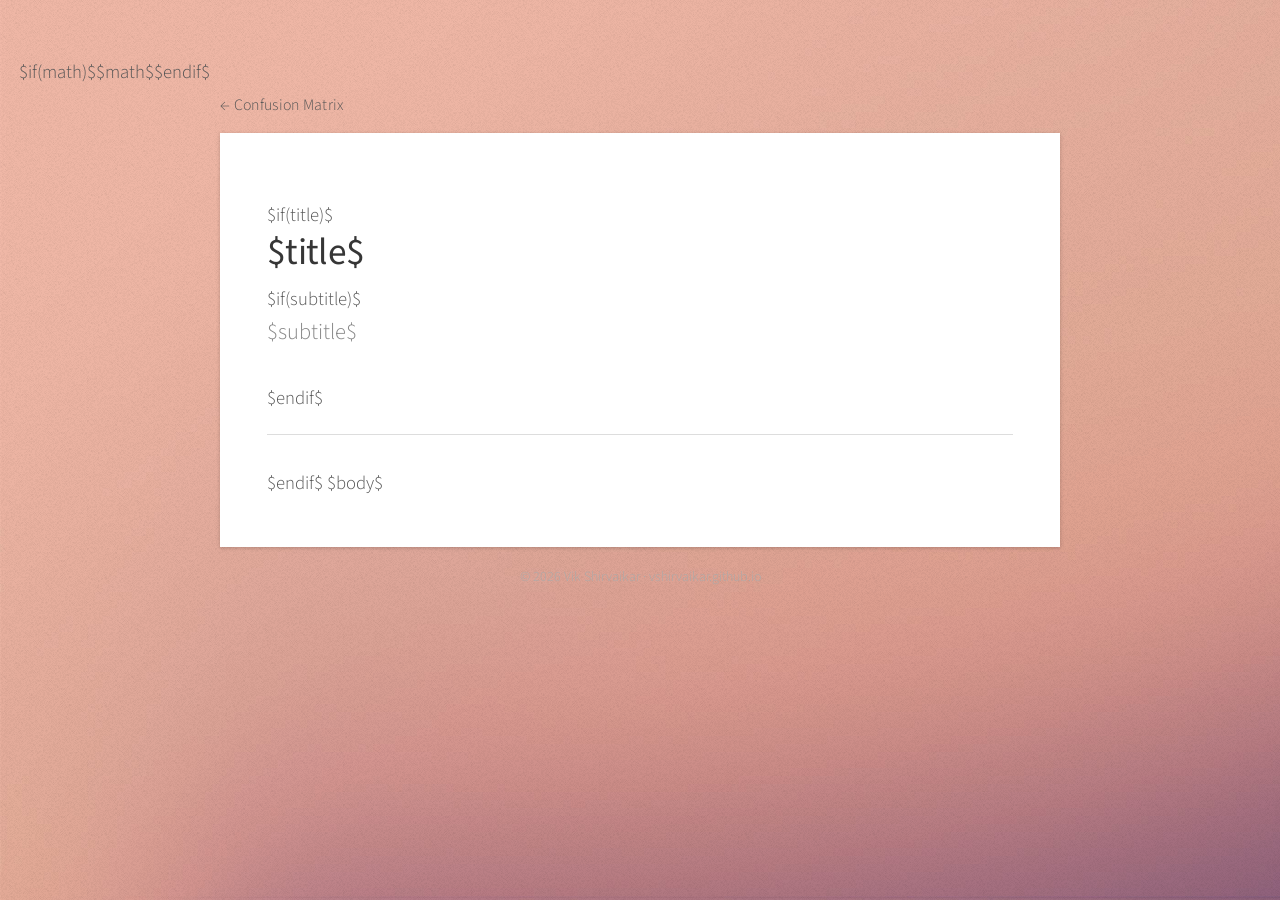
==== blog/blog-template.html @ 17a67503 "Add formatting template" ====
<!DOCTYPE html>
<html lang="en">
<head>
  <meta charset="utf-8" />
  <meta name="viewport" content="width=device-width, initial-scale=1, user-scalable=no" />
  <title>$if(title)$$title$ | Confusion Matrix$else$Confusion Matrix$endif$</title>
  <link rel="stylesheet" href="https://fonts.googleapis.com/css?family=Source+Sans+Pro:300,400,300italic,400italic" />
  $if(math)$$math$$endif$
  <style>
    *, *::before, *::after { box-sizing: border-box; margin: 0; padding: 0; }

    html, body {
      font-family: 'Source Sans Pro', sans-serif;
      font-weight: 300;
      font-size: 15pt;
      line-height: 1.75em;
      color: #555555;
    }
    @media screen and (max-width: 1280px) { html, body { font-size: 14pt; } }
    @media screen and (max-width: 736px)  { html, body { font-size: 12pt; } }

    strong, b { font-weight: 400; color: #363636; }

    h1, h2, h3, h4, h5, h6 {
      font-weight: 400;
      color: #363636;
      letter-spacing: -0.015em;
      margin: 1.5em 0 0.5em 0;
    }
    h1 { font-size: 2.4em; }
    h2 { font-size: 1.8em; }
    h3, h4, h5, h6 { font-size: 1.25em; }
    @media screen and (max-width: 736px) {
      h1 { font-size: 1.75em; }
      h2 { font-size: 1.375em; }
      h3, h4, h5, h6 { font-size: 1em; }
    }

    p, ul, ol, dl, table, blockquote { margin-bottom: 1.5em; }

    a { color: #555555; text-decoration: underline; }
    a:hover { color: #222222; }

    em, i { font-style: italic; }

    ul { list-style: disc; padding-left: 1.5em; }
    ul li { padding-left: 0.5em; margin-bottom: 0.25em; }
    ol { list-style: decimal; padding-left: 1.75em; }

    hr { border: 0; border-top: solid 1px #dddddd; margin: 2em 0; }

    blockquote {
      border-left: solid 0.5em #dddddd;
      padding: 1em 0 1em 2em;
      font-style: italic;
    }

    code, pre {
      font-family: 'Courier New', Courier, monospace;
      font-size: 0.875em;
      background: #f4f4f4;
      padding: 0.1em 0.3em;
    }
    pre { padding: 1em; overflow-x: auto; }
    pre code { background: none; padding: 0; }

    img { max-width: 100%; height: auto; display: block; }
    .post-figure {
      display: block;
      width: 100%;
      max-width: 100%;
      height: auto;
      margin: 0.5rem auto;
    }

    table {
      width: 100%;
      border-collapse: collapse;
      margin: 0 auto 2.25rem auto !important;
    }
    th, td {
      padding: 0.35rem 0.5rem;
      text-align: left;
      vertical-align: top;
    }
    thead th {
      font-weight: 400;
      color: #363636;
      border-bottom: 2px solid #bdbdbd;
    }
    tbody td {
      border-bottom: 1px solid #c8c8c8;
    }
    tbody tr:last-child td {
      border-bottom: 0;
    }
    td[colspan="5"] {
      font-weight: 600;
    }

    /* Page layout */
    body {
      background-color: #d8b79d;
      background-image: url("../../assets/css/images/overlay.png"), url("../../assets/css/images/bg.jpg");
      background-repeat: repeat, no-repeat;
      background-size: auto, 100% 100%;
      background-attachment: fixed;
      min-height: 100vh;
      padding: 3em 1em;
    }

    .page-wrapper {
      width: 45em;
      max-width: 100%;
      margin: 0 auto;
    }

    /* Back nav */
    .site-header {
      margin-bottom: 0.75em;
      font-size: 0.85em;
    }
    .site-header a {
      color: #555555;
      text-decoration: none;
      letter-spacing: 0.02em;
    }
    .site-header a:hover { color: #222222; text-decoration: underline; }

    /* White article panel matching Astral #main .panel */
    .post-panel {
      background: #ffffff;
      box-shadow: 0px 1px 4px rgba(0, 0, 0, 0.2);
      padding: 3.5em 2.5em 2.5em 2.5em;
    }
    @media screen and (max-width: 736px) {
      .post-panel { padding: 2em 1.5em 1.5em 1.5em; }
    }

    /* Title block */
    .post-title {
      border-bottom: solid 1px #dddddd;
      padding-bottom: 1em;
      margin-bottom: 1.75em;
    }
    .post-title h1 {
      margin: 0 0 0.2em 0;
      font-size: 2em;
      line-height: 1.2em;
    }
    .post-title .subtitle {
      color: #888888;
      font-size: 1.2em;
      font-weight: 300;
    }

    /* Footer */
    .site-footer {
      margin-top: 1em;
      text-align: center;
      font-size: 0.75em;
      color: #aaaaaa;
    }
    .site-footer a { color: #aaaaaa; text-decoration: none; }
    .site-footer a:hover { color: #777777; }
  </style>
</head>
<body>
  <div class="page-wrapper">

    <header class="site-header">
      <a href="../../index.html#blog">← Confusion Matrix</a>
    </header>

    <article class="post-panel">
      $if(title)$
      <div class="post-title">
        <h1>$title$</h1>
        $if(subtitle)$<p class="subtitle">$subtitle$</p>$endif$
      </div>
      $endif$

      $body$
    </article>

    <footer class="site-footer">
      <p>&copy; 2026 Vik Shirvaikar &middot; <a href="../../index.html">vshirvaikar.github.io</a></p>
    </footer>

  </div>
</body>
</html>
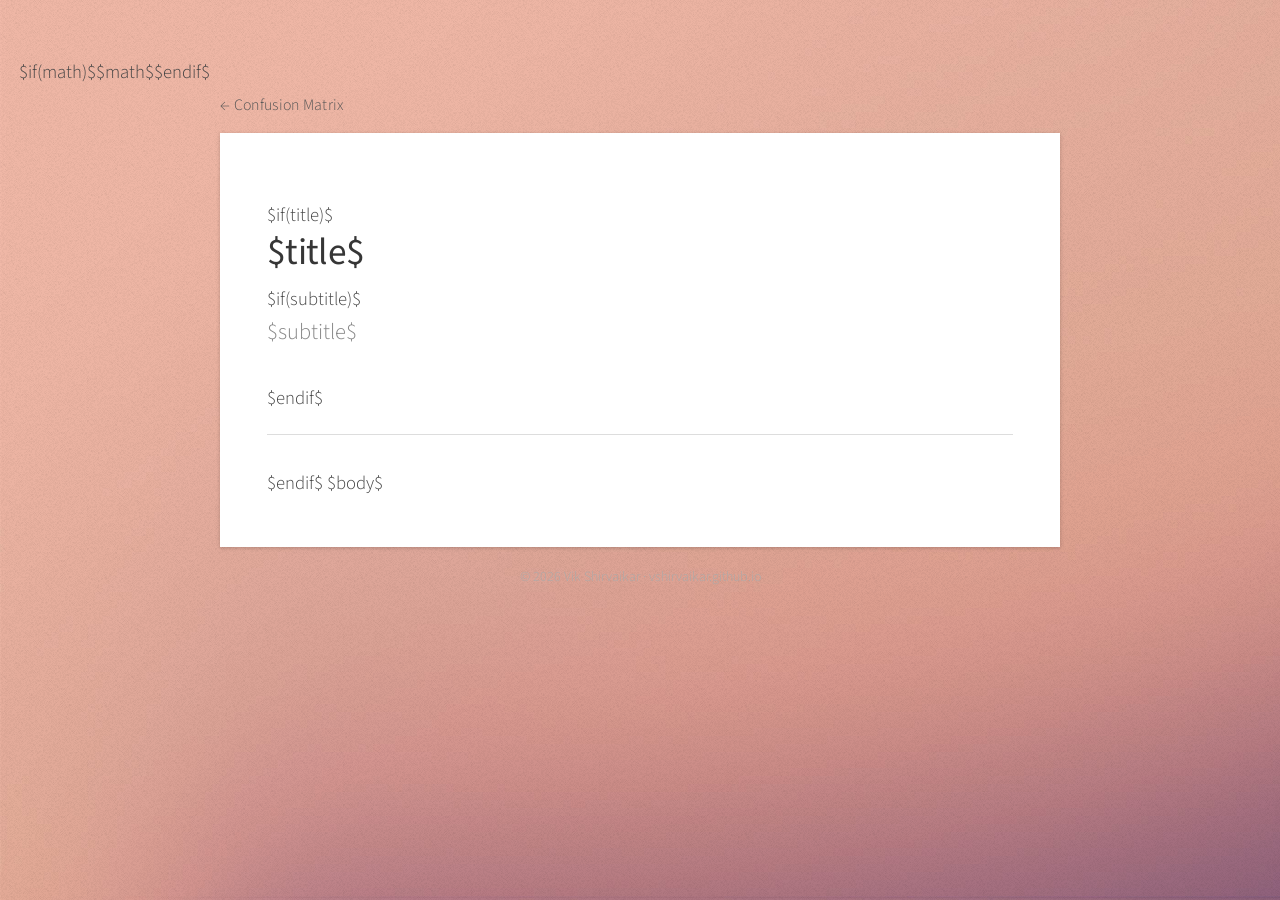
==== commit aa976a18: "Add RSS feed" ====
--- a/blog/blog-template.html
+++ b/blog/blog-template.html
@@ -4,6 +4,7 @@
   <meta charset="utf-8" />
   <meta name="viewport" content="width=device-width, initial-scale=1, user-scalable=no" />
   <title>$if(title)$$title$ | Confusion Matrix$else$Confusion Matrix$endif$</title>
+  <link rel="alternate" type="application/rss+xml" href="../../blog/feed.xml" />
   <link rel="stylesheet" href="https://fonts.googleapis.com/css?family=Source+Sans+Pro:300,400,300italic,400italic" />
   $if(math)$$math$$endif$
   <style>
@@ -14,7 +15,7 @@
       font-weight: 300;
       font-size: 15pt;
       line-height: 1.75em;
-      color: #555555;
+      color: #444444;
     }
     @media screen and (max-width: 1280px) { html, body { font-size: 14pt; } }
     @media screen and (max-width: 736px)  { html, body { font-size: 12pt; } }
@@ -77,6 +78,15 @@
       width: 100%;
       border-collapse: collapse;
       margin: 0 auto 2.25rem auto !important;
+    }
+    .table-wrap {
+      margin: 0 0 2.25rem 0;
+      overflow-x: auto;
+      -webkit-overflow-scrolling: touch;
+    }
+    .table-wrap table {
+      margin-bottom: 0 !important;
+      min-width: 640px;
     }
     th, td {
       padding: 0.35rem 0.5rem;
@@ -154,6 +164,10 @@
       font-weight: 300;
     }
 
+    @media screen and (max-width: 736px) {
+      .post-title h1 { font-size: 1.3em; }
+    }
+
     /* Footer */
     .site-footer {
       margin-top: 1em;
